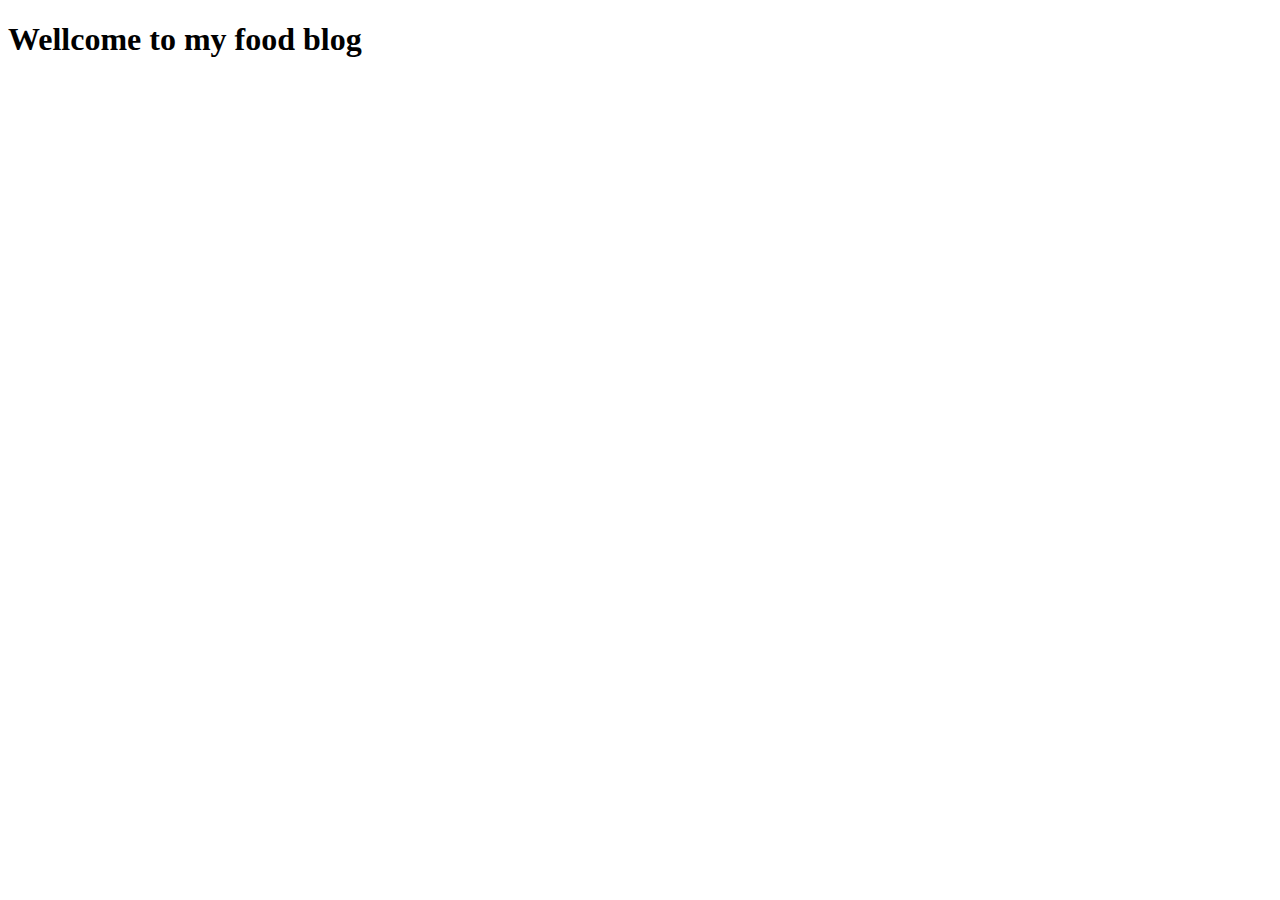
==== index.html @ 6bbedad1 "my first code pussh in github" ====
<!DOCTYPE html>
<html lang="en">
<head>
    <meta charset="UTF-8">
    <meta name="viewport" content="width=device-width, initial-scale=1.0">
    <title>Food Blog</title>
</head>
<body>
    <h1>Wellcome to my food blog</h1>
</body>
</html>
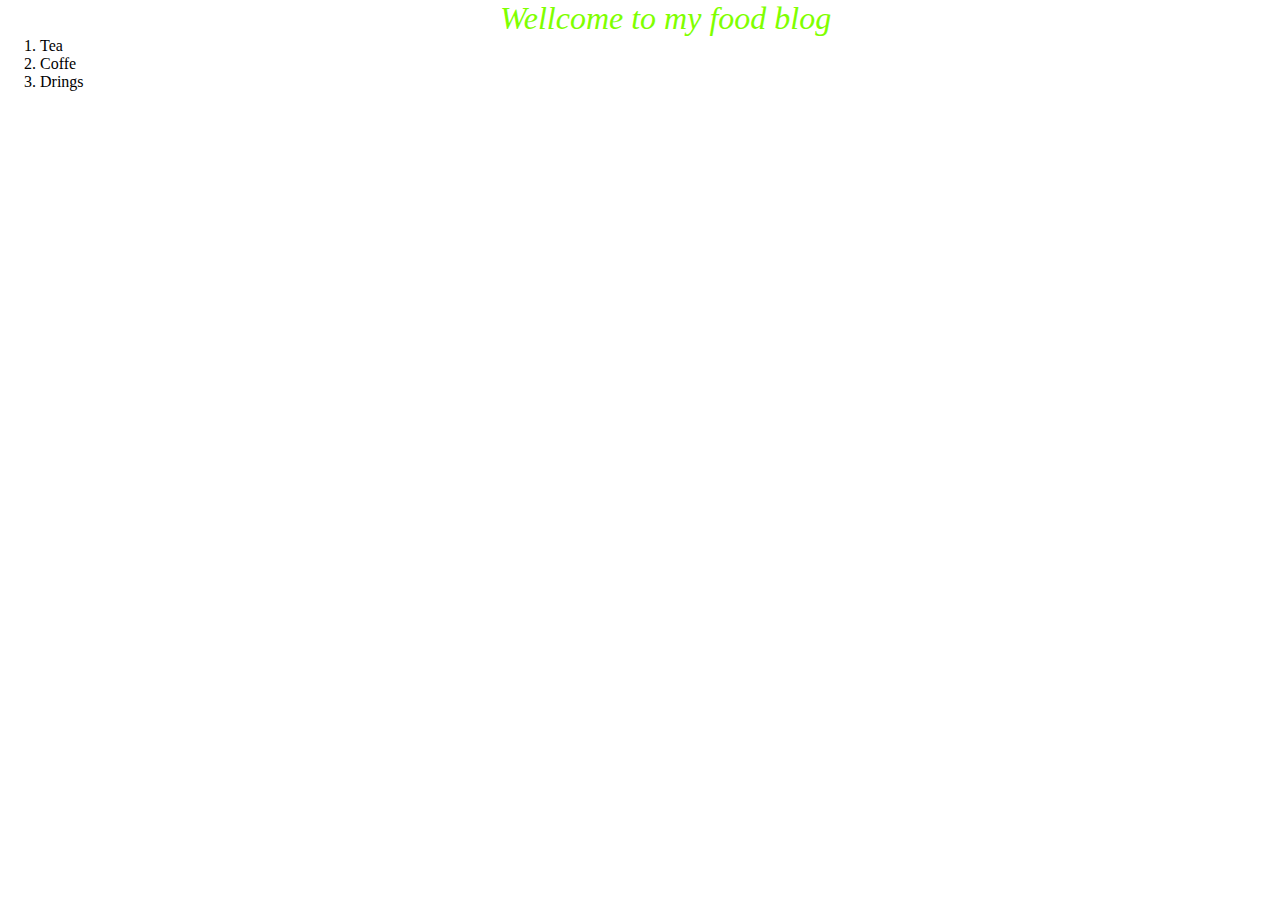
==== commit 872f3641: "my first git pussh" ====
--- a/index.html
+++ b/index.html
@@ -4,8 +4,14 @@
     <meta charset="UTF-8">
     <meta name="viewport" content="width=device-width, initial-scale=1.0">
     <title>Food Blog</title>
+    <link rel="stylesheet" href="index.css">
 </head>
 <body>
     <h1>Wellcome to my food blog</h1>
+    <ol>
+        <li>Tea</li>
+        <li>Coffe</li>
+        <li>Drings</li>
+    </ol>
 </body>
 </html>--- a/index.css
+++ b/index.css
@@ -0,0 +1,15 @@
+*{
+    margin: 0;
+   
+}
+h1{
+    text-align: center;
+    font-weight: 500;
+    color: chartreuse;
+    font-style: italic;
+    display: inline;
+    margin-left: 500px;
+    margin-top: 10px;
+    
+    
+}